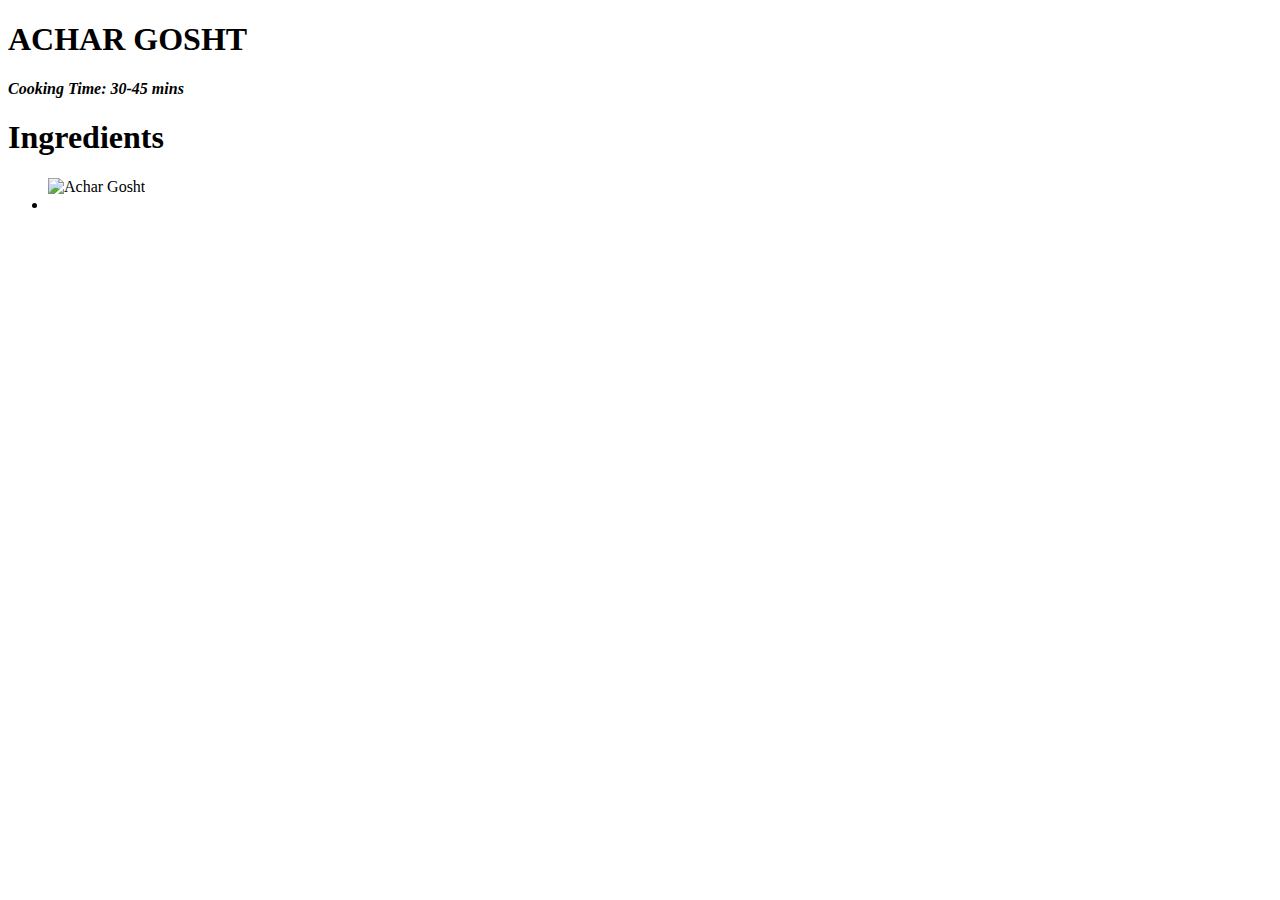
==== Fullstack/recipe_website/achargosht.html @ db8f153a "Recipe website initial html" ====
<!DOCTYPE html>
<html>
    <head>
        <title>Achar Gosht Recipe</title>
    </head>
    <body>
        <header>
            <h1>ACHAR GOSHT</h1>
            <h4><em>Cooking Time: 30-45 mins </em></h4>
        </header>
        <section>
            <h1>Ingredients</h1>
            <ul>
                <img src="https://www.greedygourmet.com/wp-content/uploads/2018/12/achargosht.jpg" alt="Achar Gosht" width="100" height="100">
                <li></li>
            </ul>
        </section>
    </body>
</html>
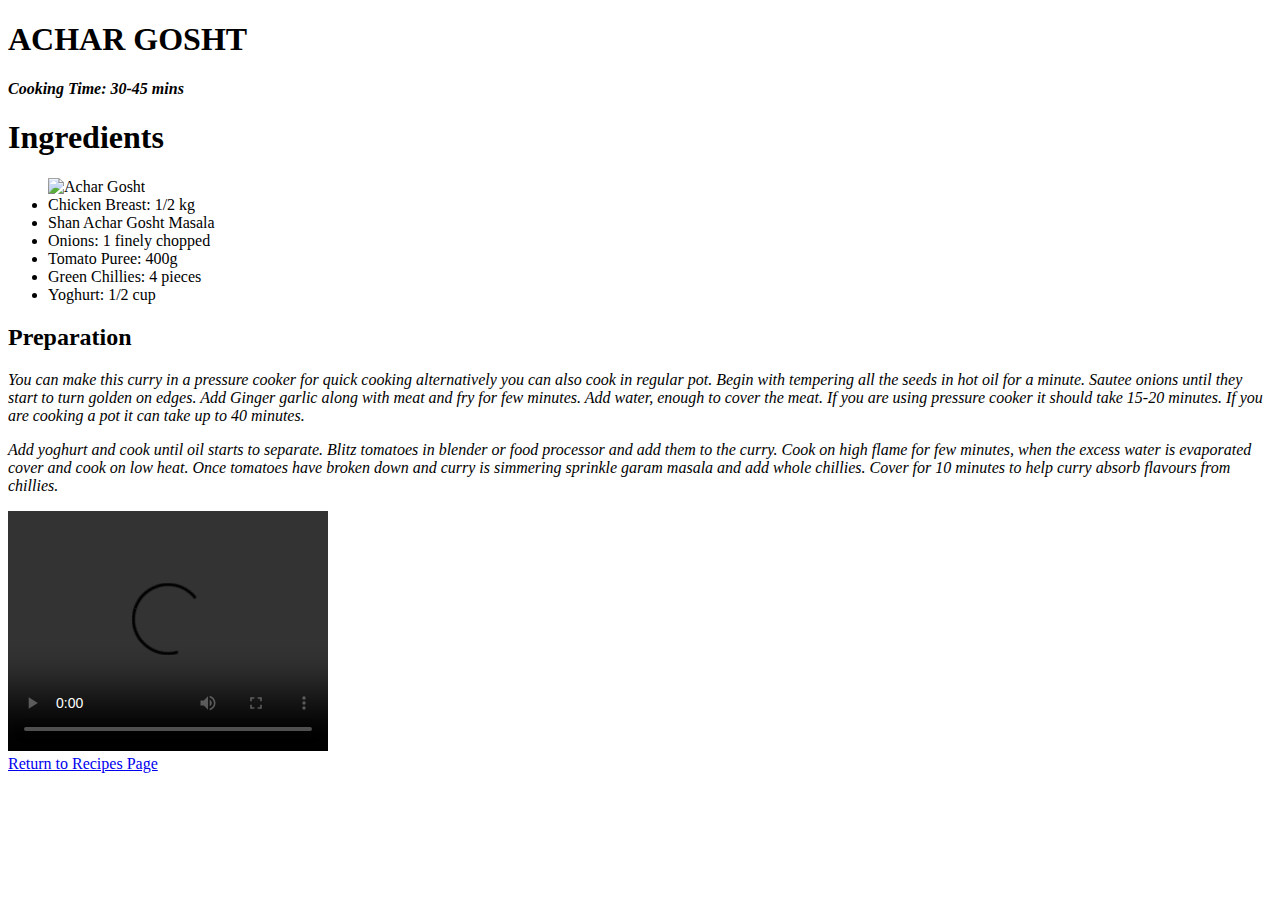
==== commit af89f421: "functioning HTML website with linkage to recipe and registration" ====
--- a/Fullstack/recipe_website/achargosht.html
+++ b/Fullstack/recipe_website/achargosht.html
@@ -12,8 +12,29 @@
             <h1>Ingredients</h1>
             <ul>
                 <img src="https://www.greedygourmet.com/wp-content/uploads/2018/12/achargosht.jpg" alt="Achar Gosht" width="100" height="100">
-                <li></li>
+                <li>Chicken Breast: 1/2 kg</li>
+                <li>Shan Achar Gosht Masala</li>
+                <li>Onions: 1 finely chopped</li>
+                <li>Tomato Puree: 400g</li>
+                <li>Green Chillies: 4 pieces</li>
+                <li>Yoghurt: 1/2 cup</li>
             </ul>
         </section>
+        <article>
+            <h2>Preparation</h2>
+            <p><em>
+                You can make this curry in a pressure cooker for quick cooking alternatively you can also cook in regular pot. Begin with tempering all the seeds in hot oil for a minute. Sautee onions until they start to turn golden on edges. Add Ginger garlic along with meat and fry for few minutes. Add water, enough to cover the meat. If you are using pressure cooker it should take 15-20 minutes. If you are cooking a pot it can take up to 40 minutes.
+            </em></p>
+            <p><em>
+                Add yoghurt and cook until oil starts to separate. Blitz tomatoes in blender or food processor and add them to the curry. Cook on high flame for few minutes, when the excess water is evaporated cover and cook on low heat. Once tomatoes have broken down and curry is simmering sprinkle garam masala and add whole chillies. Cover for 10 minutes to help curry absorb flavours from chillies.   
+            </em></p>
+            <video width="320" height="240" controls autoplay>
+                <source src="https://youtu.be/9N7rxRSuoPw" type="video/mp4">
+                </video>
+            </video>
+        </article>
+        <footer>
+            <a href="index.html">Return to Recipes Page</a>
+        </footer>
     </body>
 </html>